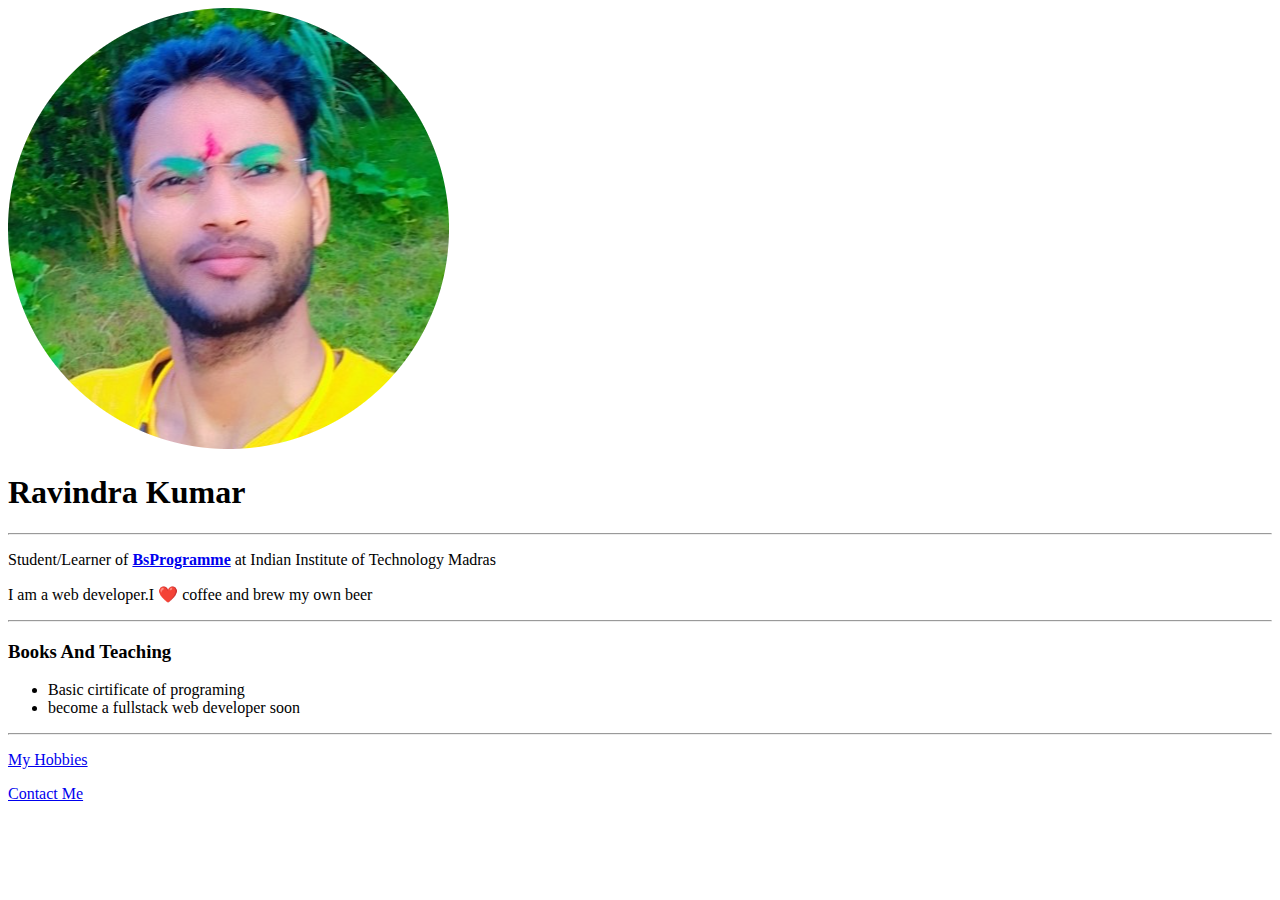
==== index.html @ 98edcd90 "added index,contact_me,my_hobbies and images files" ====
<!DOCTYPE html>
<html lang="en">
<head>
    <meta charset="UTF-8">
    <meta http-equiv="X-UA-Compatible" content="IE=edge">
    <meta name="viewport" content="width=device-width, initial-scale=1.0">
    <title>Ravindra's Personal Site</title>
</head>
<body>
    <img src="images/ravindra.png" alt="Ravindra profile photo">
    <h1>Ravindra Kumar</h1>
    <hr>
    <p>Student/Learner of  <Strong><a href="https://onlinedegree.iitm.ac.in/">BsProgramme</a></Strong> at Indian Institute of Technology Madras</p>
    <p>I am a web developer.I ❤️ coffee and brew my own beer </p>

    <hr>

    <h3>Books And Teaching</h3>
    <ul>
        <li>Basic cirtificate of programing</li>
        <li>become a fullstack web developer soon</li>
    </ul>

    <hr>

    <p> <a href="my_hobbies.html"> My Hobbies</a></p>
    <p><a href="contact_me.html">Contact Me</a> </p>
</body>
</html>
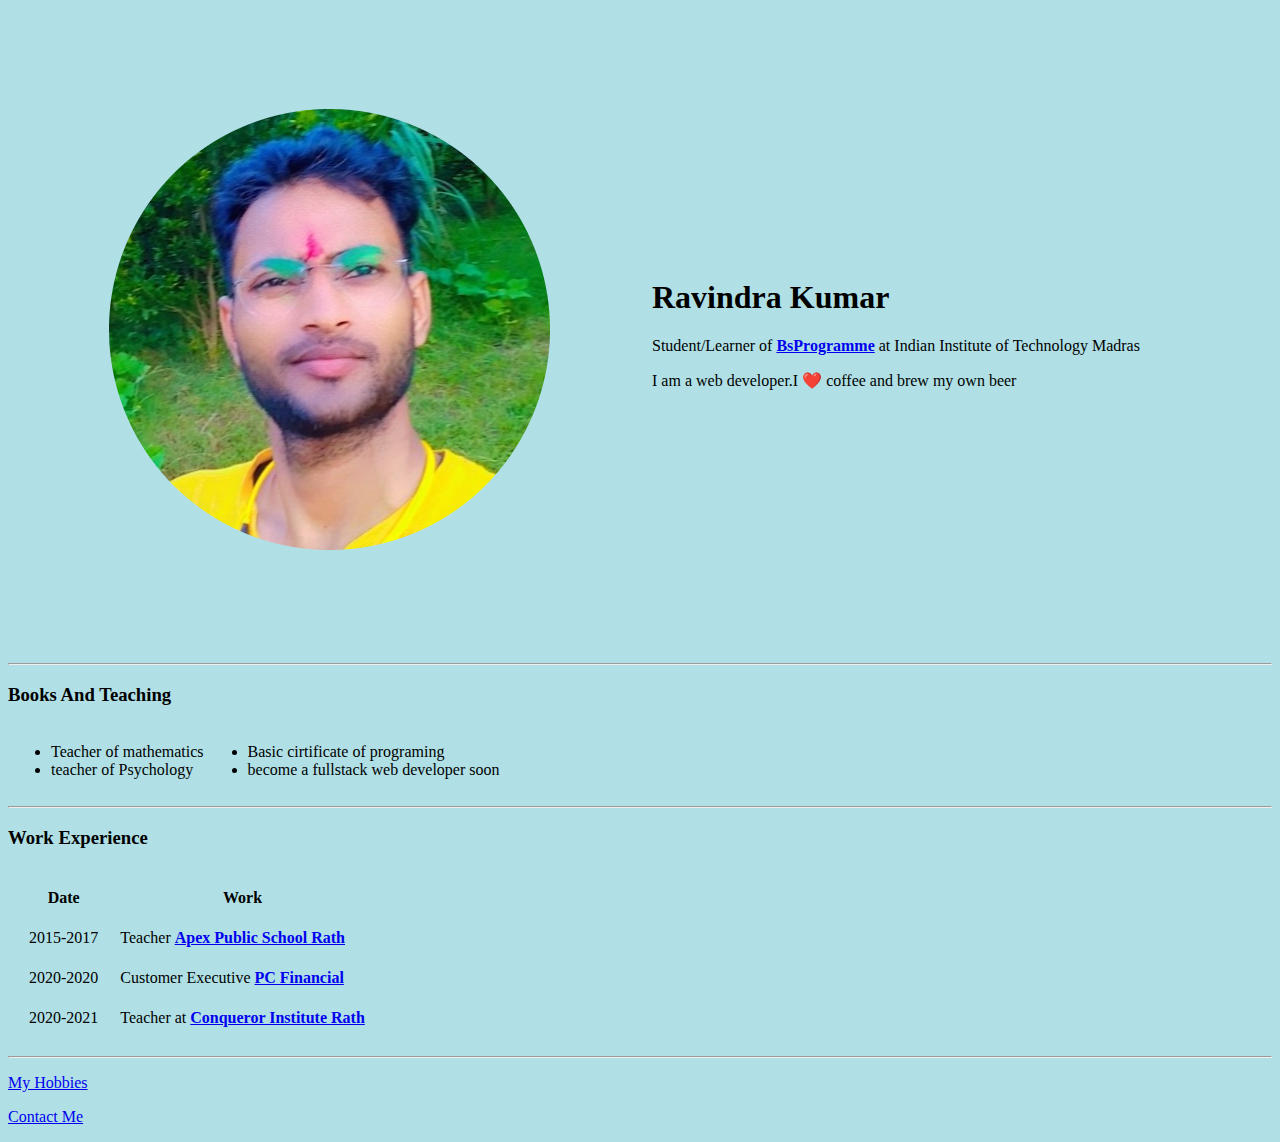
==== commit 69fbd173: "table tag added to index.html css added to index,contact_me,my_hobbies change background color" ====
--- a/index.html
+++ b/index.html
@@ -5,24 +5,63 @@
     <meta http-equiv="X-UA-Compatible" content="IE=edge">
     <meta name="viewport" content="width=device-width, initial-scale=1.0">
     <title>Ravindra's Personal Site</title>
+    <link rel="stylesheet" href="/static/main.css">
 </head>
 <body>
-    <img src="images/ravindra.png" alt="Ravindra profile photo">
-    <h1>Ravindra Kumar</h1>
-    <hr>
-    <p>Student/Learner of  <Strong><a href="https://onlinedegree.iitm.ac.in/">BsProgramme</a></Strong> at Indian Institute of Technology Madras</p>
-    <p>I am a web developer.I ❤️ coffee and brew my own beer </p>
+    <table cellspacing="100">
+        <tr>
+            <td><img src="images/ravindra.png" alt="Ravindra profile photo"></td>
+
+            <td>
+                <h1>Ravindra Kumar</h1>
+                <p>Student/Learner of  <Strong><a href="https://onlinedegree.iitm.ac.in/">BsProgramme</a></Strong> at Indian Institute of Technology Madras</p>
+                <p>I am a web developer.I ❤️ coffee and brew my own beer </p>
+            </td>
+        </tr>
+    </table>
+
 
     <hr>
 
     <h3>Books And Teaching</h3>
-    <ul>
-        <li>Basic cirtificate of programing</li>
-        <li>become a fullstack web developer soon</li>
-    </ul>
+    <table>
+        <tr>
+            <td><ul>
+                <li>Teacher of mathematics</li>
+                <li>teacher of Psychology</li>
+                </ul>
+            </td>
+            <td>
+                <ul>
+                    <li>Basic cirtificate of programing</li>
+                    <li>become a fullstack web developer soon</li>
+                </ul>
+            </td>
+        </tr>
+    </table>
+    
 
     <hr>
-
+    <h3>Work Experience</h3>
+    <table cellspacing="20">
+        <tr>
+            <th>Date</th>
+            <th>Work</th>
+        </tr>
+        <tr>
+            <td>2015-2017</td>
+            <td>Teacher <a href="https://www.facebook.com/people/Apex-Public-School-Rath/100063747561856/"><Strong>Apex Public School Rath</Strong></a></td>
+        </tr>
+        <tr>
+            <td>2020-2020</td>
+            <td>Customer Executive <a href="https://www.pcfinancial.ca/en/"><Strong>PC Financial</Strong></a></td>
+        </tr>
+        <tr>
+            <td>2020-2021</td>
+            <td> Teacher at  <a href="https://lh3.googleusercontent.com/p/AF1QipNYdobYkr2KLa9ToeyPfrik9OPF1f29RtoT4mE=s1360-w1360-h1020"><Strong>Conqueror Institute Rath</Strong></a></td>
+        </tr>
+    </table>
+    <Strong><hr></Strong>
     <p> <a href="my_hobbies.html"> My Hobbies</a></p>
     <p><a href="contact_me.html">Contact Me</a> </p>
 </body>
--- a/static/main.css
+++ b/static/main.css
@@ -0,0 +1,3 @@
+body{
+    background-color: powderblue;
+}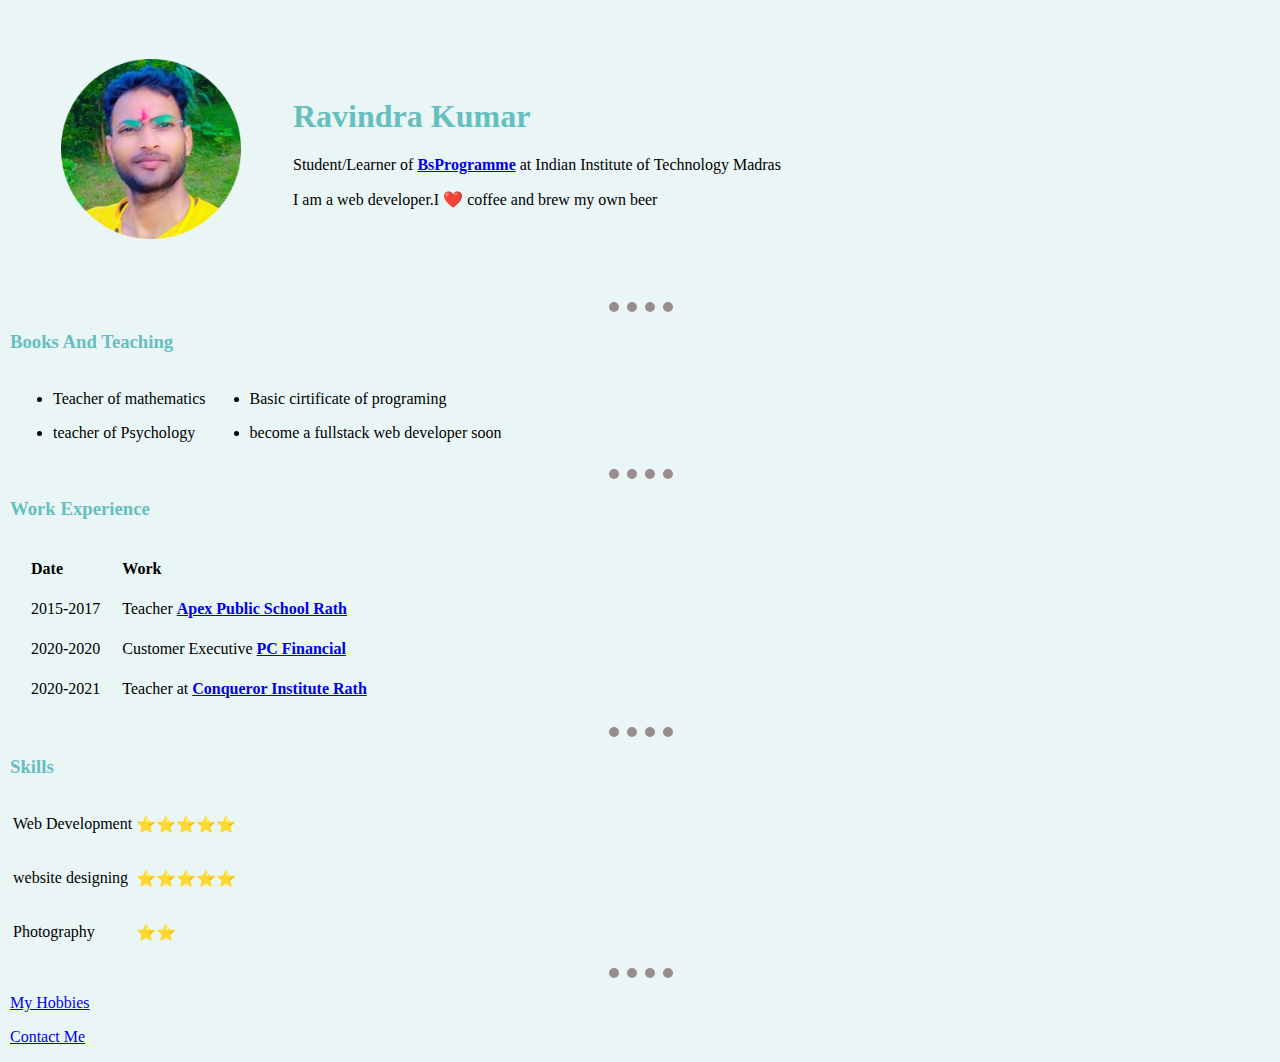
==== commit 009a2657: "1.External css added 2.static folder name changed to css 3.main.css file name changed to styles.css " ====
--- a/index.html
+++ b/index.html
@@ -5,10 +5,10 @@
     <meta http-equiv="X-UA-Compatible" content="IE=edge">
     <meta name="viewport" content="width=device-width, initial-scale=1.0">
     <title>Ravindra's Personal Site</title>
-    <link rel="stylesheet" href="/static/main.css">
+    <link rel="stylesheet" href="css/styles.css">
 </head>
 <body>
-    <table cellspacing="100">
+    <table cellspacing="50">
         <tr>
             <td><img src="images/ravindra.png" alt="Ravindra profile photo"></td>
 
@@ -20,21 +20,21 @@
         </tr>
     </table>
 
-
     <hr>
 
     <h3>Books And Teaching</h3>
     <table>
         <tr>
             <td><ul>
-                <li>Teacher of mathematics</li>
-                <li>teacher of Psychology</li>
+                <li> <p>Teacher of mathematics</p> </li>
+                <li> <p>teacher of Psychology</p> </li>
                 </ul>
             </td>
             <td>
                 <ul>
-                    <li>Basic cirtificate of programing</li>
-                    <li>become a fullstack web developer soon</li>
+                    <li> <p>Basic cirtificate of programing</p> </li>
+                    <li> <p>become a fullstack web developer soon</p> </li>
+
                 </ul>
             </td>
         </tr>
@@ -42,6 +42,8 @@
     
 
     <hr>
+
+
     <h3>Work Experience</h3>
     <table cellspacing="20">
         <tr>
@@ -62,6 +64,28 @@
         </tr>
     </table>
     <Strong><hr></Strong>
+
+    <h3>Skills</h3>
+    <table>
+        <tr>
+            <td> <p>Web Development</p></td>
+            <td>⭐️⭐️⭐️⭐️⭐️</td>
+        </tr>
+        <tr>
+            <td>
+                <p>website designing</p>
+            </td>
+            
+            <td>⭐️⭐️⭐️⭐️⭐️</td>
+        </tr>
+        <tr>
+            <td> <p>Photography</p></td>
+            <td>⭐️⭐️</td>
+        </tr>
+    </table>
+    
+    <hr>
+
     <p> <a href="my_hobbies.html"> My Hobbies</a></p>
     <p><a href="contact_me.html">Contact Me</a> </p>
 </body>
--- a/css/styles.css
+++ b/css/styles.css
@@ -0,0 +1,23 @@
+body{
+    background-color: #EAF6F6;
+    margin-left: 10px;
+    text-align: justify;
+
+}
+hr{
+    border:10px;
+    border-top-style: dotted;
+    border-color: rgb(152, 140, 140);
+    width: 5%;
+
+}
+
+img{
+    height: 180px;
+}
+h3{
+    color: #66BFBF;
+}
+h1{
+    color: #66BFBF;
+}